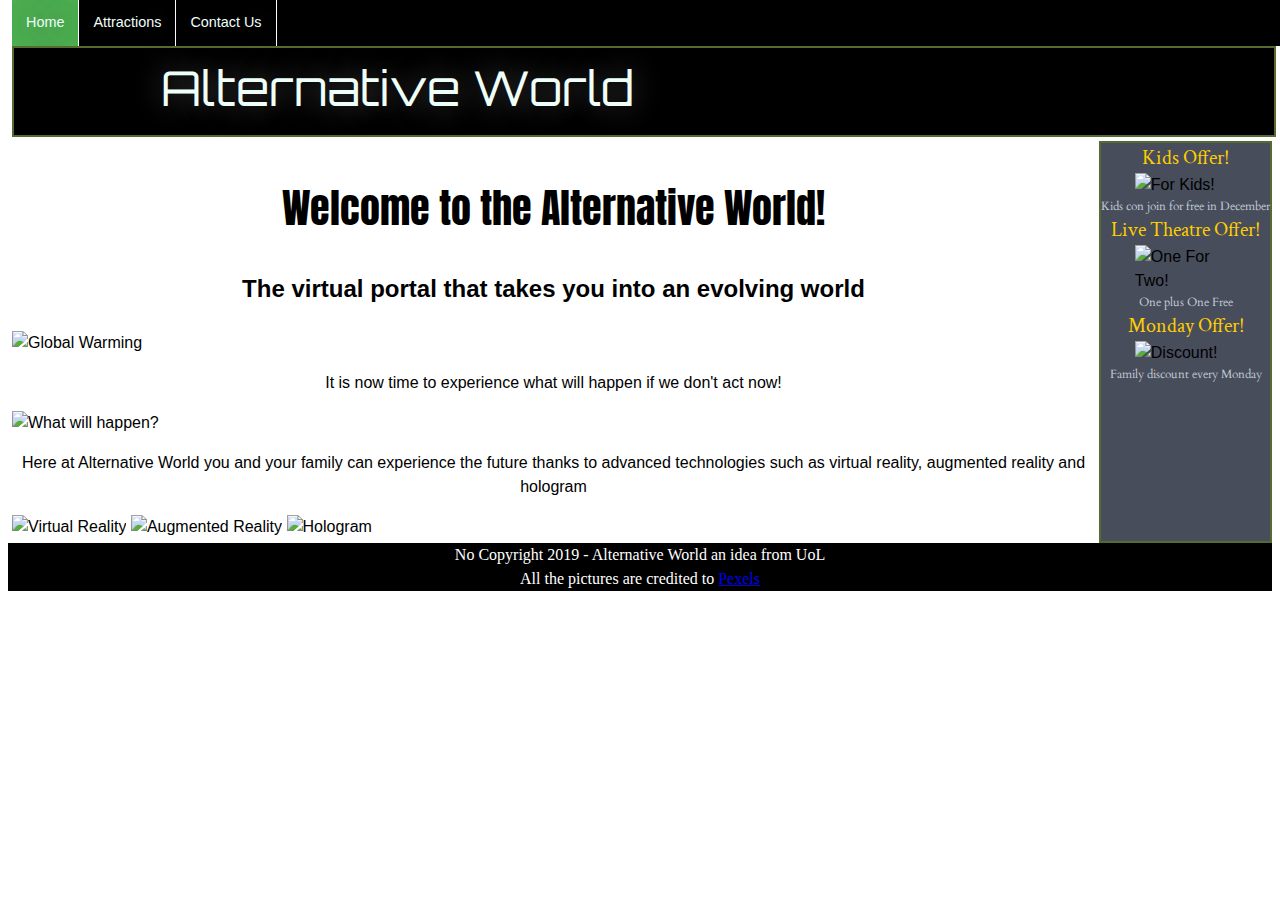
==== website/index.html @ 8f1f7868 "Add files via upload" ====
<!DOCTYPE html>

<html lang="en">

<!-- This head section contains all the invisible information about the page -->
<head>
	<title>Alternative World</title>
	<meta charset="UTF-8">
	<meta name="description" content="The Alternative World Theme Park helps people experience how is the global warming  affecting the future of our world">
	<meta name="keywords" content="Theme Park, thrilling, global warming, rolller coaster, virtual reality, amusement park, indoor, Alternative World">
	<meta name="author" content="Marco Orsini">
	<meta name="viewport" content="width=device-width, initial-scale=1.0">
	<meta name="refresh" content="10">
	<link rel="stylesheet" type="text/css" href="StyleSheet/style.css">
	<meta name="robots" content="noindex,nofollow"> <!--Block the search engine discovery/crawling until the web site is complete-->
</head>

<!-- This body section contains the structure for all the visble content -->
<body>
<!-- The video -->
<!--<video autoplay muted loop id="backgroundVideo">
  <source src="./media/2757709.mp4" type="video/mp4">
</video>
-->

    <div class="grid-container-index">
        <!-- Navigation Bar -->    
        <nav>
            <ul>
                <li><a class="active" href=".">Home</a></li>
		        <li><a href="attractions.html">Attractions</a></li>
		        <li><a href="contactus.html">Contact Us</a></li>
	        </ul>
        </nav>

        <!-- The header section, with the logo and the welcome title -->
        <header class="logo-anima"> 
            <img src="img/logo2.png" alt="Alternative World Logo">
	        <h1>Alternative World</h1>
        </header>


        <!-- The main content of this page is an introduction of Theme Park -->
        <main>
            <h2>Welcome to the Alternative World!</h2>
	        <article>
                <h3>The virtual portal that takes you into an evolving world </h3>  
		        <img src="img/planetB.jpg" alt="Global Warming" class="center">
                <p>It is now time to experience what will happen if we don't act now!</p>
		        <img src="img/big-waves.jpg" alt="What will happen?" class="center">
		        <p>Here at Alternative World you and your family can experience the future thanks to advanced technologies such as virtual reality, augmented reality and hologram </p>
		        <img src="img/virtualReality.jpg" alt="Virtual Reality" style="width:25%;">
		        <img src="img/augmented-reality.png" alt="Augmented Reality" style="width:30% ;">
		        <img src="img/hologram-show.jpg"  alt="Hologram" style="width:43%;">
            </article>
        </main>

        <!-- Aside to advertise offers -->
        <aside>
	       <div class="offerTitle"> Kids Offer!</div>
	       <img src="img/kids.jpg" alt="For Kids!"/>
	       <div class="offerDescription">Kids con join for free in December</div>

	       <div class="offerTitle"> Live Theatre Offer!</div>
	       <img src="img/onefortwo.jpg" alt="One For Two!"/>
	       <div class="offerDescription">One plus One Free</div>

	       <div class="offerTitle">Monday Offer!</div>
	       <img src="img/offer.jpg" alt="Discount!"/>
	       <div class="offerDescription">Family discount every Monday</div>
        </aside>

        <!-- General information provided in the Footer of the page -->
        <footer>
	       No Copyright 2019 - Alternative World an idea from UoL
	       <br>
	       All the pictures are credited to <a href="https://www.pexels.com/"> Pexels</a>
        </footer>
    </div>
</body>
</html>
---- website/StyleSheet/style.css ----
/*Custom Fonts-------------------------------------*/
@import url('https://fonts.googleapis.com/css?family=Anton');
/* Web Site Title */
@import url('https://fonts.googleapis.com/css?family=Orbitron&display=swap'); 
/* Aside Title */
@import url('https://fonts.googleapis.com/css?family=Crimson+Text|Work+Sans:400,700');
/* Aside description */
@import url('https://fonts.googleapis.com/css?family=Cardo:400,700|Oswald');

/*Animations-------------------------------------*/
@keyframes logo-anima {
  0%   {left:800px; top:0px;}
  25%  {left:600px; top:0px;}
  50%  {left:400px; top:0px;}
  75%  {left:200px; top:0px;}
  100% {left:0px; top:0px;}
}

/*Common CSS-------------------------------------*/
* {
    box-sizing: border-box;
}

body {
    height:100%;
    font-family: Avenir,Helvetica,Arial,sans-serif;
    line-height: 1.5;
    font-size: 1rem;
}

h1 {
    border: 0px;
    padding: 0px;
    margin: 0px;
    padding-left: 1.5em; 
	font-family:  space age round, Helvetica, Arial, sans-serif;
	font-style: normal;
	font-variant: normal;
	font-weight: normal;
	font-size: 4em;
}

h2 {
	text-align: center;
	font-family:  'Anton', Helvetica, Arial, sans-serif;
	font-style: normal;
	font-variant: normal;
	font-weight: normal;
	font-size: 2.5em;
	color: black;
}

h3 {
    text-align: center; 
	font-family: 'Norwester', Open Sans, Arial, sans-serif;
	font-style: normal;
	font-variant: normal;
	font-weight: bold;
	font-size: 1.5rem;
	color: black;
}

.center {
    display:block;
    margin-left: auto;
    margin-right: auto;
}

p {	
	text-align: center;
    font-family: Norwester,Open Sans,Arial,sans-serif;
    font-style: normal;
    font-variant: normal;
    font-weight: normal;
    font-size: 1em;
}
/*Footer CSS-------------------------------------------*/
footer {
    grid-area: footer;
	clear: both;
	margin-bottom: 0;
	background-color: black;
	text-align: center;
    font-family: 'Times New Roman', Times, serif;
    font-style: normal;
    font-variant: normal;
    font-weight: normal;
    font-size: 1em;
    color: white;
}

/*Nav CSS-------------------------------------------*/
nav {
    grid-area:nav;
    width: 100%;
    border: 0px;
    padding: 0px;
    margin: 4px;
    z-index: 1;
}

nav ul {
	list-style-type: none;
	margin: 0;
	padding: 0;
	overflow: hidden;
	position: fixed;
	top: 0;
	width: 100%;
    background-color: black;
    z-index: 1;
}

nav li {
	float: left;
	border-right: 1px solid white;
    z-index: 1;
}

nav li a {
    display: block;
	color: #EEFFFA;
	text-align: center;
	padding: 12px 14px;
	font-family: Norwester,Open Sans,Arial,sans-serif;
    text-shadow: 0px 0px 30px #555;
    text-decoration: none;
	font-size: 0.9rem;
	font-weight: 400;
	background-color: black;
    z-index: 1;
}

nav li a:hover {
	background-color: darkolivegreen;
    z-index: 1;
}

.active {
	background-color: #4CAF50;
    z-index: 1;
}

/*Header CSS---------------------------------------*/
header {
    grid-area: header;
    width: 100%;
    border: 2px solid darkolivegreen;
    padding: 0px;
    margin: 4px;
    margin-top: 30px; 
    position: relative;
    background-color: black;
}

.logo-anima {
    animation-name: logo-anima;
    animation-duration: 4s;
    animation-iteration-count: 1;
    animation-direction: normal; 
}

header img {
    float:left;
	border: 2px;
    padding: 0px;
    padding-top: 16px;
    margin: 4px;
	float: left;
    height: 5%;
    width: 5%;
}

header h1 {
    float: inherit;
    display: inline-block;
    border: 2px;
    padding: 0px;
    margin: 4px;
    padding-left: 1.5em; 
	font-family:  'Orbitron', sans-serif;
	font-style: normal;
	font-variant: normal;
	font-weight: normal;
	font-size: 3rem;
    color: #EEFFFA;
    text-shadow: 0px 0px 30px #555;
}

/*MAIN CSS---------------------------------------*/
main {
    grid-area: main;
    border: 2px;
    padding: 0px;
    margin: 4px;
    justify-content: center;
}

/*ASIDE CSS---------------------------------------*/
aside {
    grid-area:aside;
    border-style: solid;
    border: 2px solid darkolivegreen;
    background-color: #484d5c;
}

aside .offerTitle {
	text-align: center;
    font-family: 'Crimson Text', serif;
    font-style: normal;
    font-variant: normal;
    font-weight: normal;
    font-size: 1.25rem;
    color: #ffce00;
}

aside .offerDescription {
	text-align: center;
    font-family: 'Cardo', serif;
    font-style: normal;
    font-variant: normal;
    font-weight: normal;
    font-size: 0.75rem;
    color: #c0ccd4;
}

aside img {
	display: block;
	margin-left: auto;
	margin-right: auto;
	width: 60%;
}

/*Index CSS---------------------------------------*/
.grid-container-index {
    display:grid;
    grid-template-columns: auto auto auto;
    grid-template-areas:
        'nav nav nav'
        'header header header'
        'main main aside'
        'footer footer footer';
    background-color:white;
}

/*Attractions---------------------------------------*/
.grid-container-attractions {
    display:grid;
    grid-template-columns: auto auto auto;
    grid-template-areas:
        'nav nav nav'
        'header header header'
        'main main main'
        'footer footer footer';
    background-color:white;
}

.attraction-content {
    display:grid;
    grid-template-columns: auto auto;
    padding:10px
}

.grid-item {
    width: 100%;
    border: 2px solid darkolivegreen;
    padding: 0px;
    margin: 4px;
    margin-top: 30px; 
    position: relative;
    background-color: white;
    display: inline-grid;
    justify-items: center;
}

.attractionTitle {
	text-align: center;
    font-family: 'Anton', Arial, Helvetica, sans-serif;
    font-style: normal;
    font-variant: normal;
    font-weight: normal;
    font-size: 2em;
}

.attractionDescription {
	text-align: center;
    font-family: Norwester, Open Sans,Arial, sans-serif;
    font-style: normal;
    font-variant: normal;
    font-weight: normal;
    font-size: 1.5em;
}

/*Contact Us---------------------------------------*/
/* Add a background color and some padding around the form */
.grid-container-contactus {
    display:grid;
    grid-template-columns: auto auto auto;
    grid-template-areas:
        'nav nav nav'
        'header header header'
        'container container container'
        'footer footer footer';
    background-color:white;
}
.container form {
    font-family: Norwester,Open Sans,Arial,sans-serif;
	font-style: normal;
	font-variant: normal;
	font-weight: normal;
	font-size: 0.75em;
	color: black;
}

.container {
    grid-area: container;
    border-radius: 5px;
    background-color: #6A8A82;
    padding: 20px;
}

.container h2 {
	position: relative;
	text-align: center;
	padding-left: 2em;
	font-family:  'Anton', Arial, Helvetica, sans-serif;
	font-style: normal;
	font-variant: normal;
	font-weight: normal;
	font-size: 2.5em;
	color: black;	
}

/* Style inputs with type="text", select elements and textareas */
input[type=text], textarea {
  width: 100%; /* Full width */
  padding: 12px; /* Some padding */
  border: 1px solid #ccc; /* Gray border */
  border-radius: 4px; /* Rounded borders */
  box-sizing: border-box; /* Make sure that padding and width stays in place */
  margin-top: 6px; /* Add a top margin */
  margin-bottom: 16px; /* Bottom margin */
  resize: vertical /* Allow the user to vertically resize the textarea (not horizontally) */
}

/* Style the submit button with a specific background color etc */
input[type=submit] {
  background-color: #4CAF50;
  color: white;
  padding: 12px 20px;
  border: none;
  border-radius: 4px;
  cursor: pointer;
}

/* When moving the mouse over the submit button, add a darker green color */
input[type=submit]:hover {
  background-color: #45a049;
}
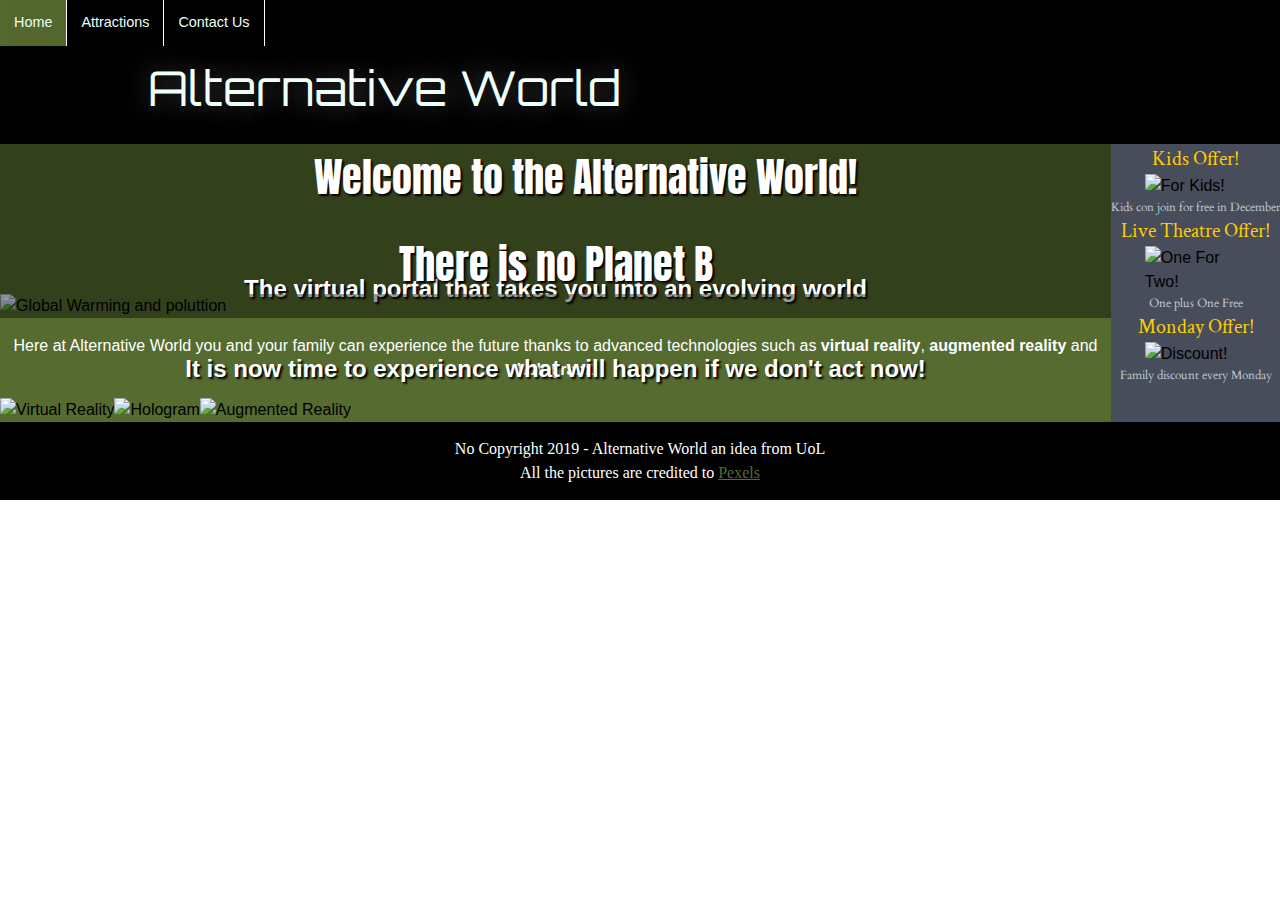
==== commit ae0df225: "Modify the attractions page." ====
--- a/website/index.html
+++ b/website/index.html
@@ -11,17 +11,12 @@
 	<meta name="author" content="Marco Orsini">
 	<meta name="viewport" content="width=device-width, initial-scale=1.0">
 	<meta name="refresh" content="10">
-	<link rel="stylesheet" type="text/css" href="StyleSheet/style.css">
+	<link rel="stylesheet" type="text/css" href="css/style.css">
 	<meta name="robots" content="noindex,nofollow"> <!--Block the search engine discovery/crawling until the web site is complete-->
 </head>
 
 <!-- This body section contains the structure for all the visble content -->
 <body>
-<!-- The video -->
-<!--<video autoplay muted loop id="backgroundVideo">
-  <source src="./media/2757709.mp4" type="video/mp4">
-</video>
--->
 
     <div class="grid-container-index">
         <!-- Navigation Bar -->    
@@ -42,16 +37,29 @@
 
         <!-- The main content of this page is an introduction of Theme Park -->
         <main>
-            <h2>Welcome to the Alternative World!</h2>
 	        <article>
-                <h3>The virtual portal that takes you into an evolving world </h3>  
-		        <img src="img/planetB.jpg" alt="Global Warming" class="center">
-                <p>It is now time to experience what will happen if we don't act now!</p>
-		        <img src="img/big-waves.jpg" alt="What will happen?" class="center">
-		        <p>Here at Alternative World you and your family can experience the future thanks to advanced technologies such as virtual reality, augmented reality and hologram </p>
-		        <img src="img/virtualReality.jpg" alt="Virtual Reality" style="width:25%;">
-		        <img src="img/augmented-reality.png" alt="Augmented Reality" style="width:30% ;">
-		        <img src="img/hologram-show.jpg"  alt="Hologram" style="width:43%;">
+				<div class="video-wrapper">
+					<div class="video-overlay">
+						<h1>Welcome to the Alternative World!</h1>
+						<p>The virtual portal that takes you into an evolving world </p> 
+					</div>
+					<video autoplay muted loop id="introduction-video">
+						<source src="./media/city.mp4" type="video/mp4"/>
+					</video>
+				</div>
+				<div class="image-wrapper">
+					<div class="image-overlay">
+						<h2>There is no Planet B</h2>
+						<p>It is now time to experience what will happen if we don't act now!</p>
+					</div>
+					<img src="./img/waste.jpg" alt="Global Warming and poluttion"/>
+				</div>
+				<p>Here at Alternative World you and your family can experience the future thanks to advanced technologies such as <strong>virtual reality</strong>, <strong>augmented reality</strong> and <strong>hologram</strong>.</p>
+				<div class="flex-tiles">
+					<img src="img/virtual-reality.jpg" alt="Virtual Reality">
+					<img src="img/art-blur.jpg"  alt="Hologram">
+					<img src="img/augmented-reality-2.jpg" alt="Augmented Reality">
+				</div>
             </article>
         </main>
 
--- a/website/css/style.css
+++ b/website/css/style.css
@@ -0,0 +1,402 @@
+/*Custom Fonts-------------------------------------*/
+@import url('https://fonts.googleapis.com/css?family=Anton');
+/* Web Site Title */
+@import url('https://fonts.googleapis.com/css?family=Orbitron&display=swap'); 
+/* Aside Title */
+@import url('https://fonts.googleapis.com/css?family=Crimson+Text|Work+Sans:400,700');
+/* Aside description */
+@import url('https://fonts.googleapis.com/css?family=Cardo:400,700|Oswald');
+
+/*Animations-------------------------------------*/
+@keyframes logo-anima {
+  0%   {left:800px; top:0px;}
+  25%  {left:600px; top:0px;}
+  50%  {left:400px; top:0px;}
+  75%  {left:200px; top:0px;}
+  100% {left:0px; top:0px;}
+}
+
+/*Common CSS-------------------------------------*/
+* {
+    box-sizing: border-box;
+}
+
+body {
+    margin: 0;
+    font-family: Avenir,Helvetica,Arial,sans-serif;
+    line-height: 1.5;
+    font-size: 1rem;
+}
+
+h1 {
+    border: 0px;
+    padding: 0px;
+    margin: 0px;
+    padding-left: 1.5em; 
+	font-family:  space age round, Helvetica, Arial, sans-serif;
+	font-style: normal;
+	font-variant: normal;
+	font-weight: normal;
+	font-size: 4em;
+}
+
+h2,
+main h1 {
+	text-align: center;
+	font-family:  'Anton', Helvetica, Arial, sans-serif;
+	font-style: normal;
+	font-variant: normal;
+	font-weight: normal;
+	font-size: 2.5em;
+    color: white;
+    text-shadow: 2px 2px 2px black;
+}
+
+main h1 {
+    margin: 40px 10px;
+}
+
+h3 {
+    text-align: center; 
+	font-family: 'Norwester', Open Sans, Arial, sans-serif;
+	font-style: normal;
+	font-variant: normal;
+	font-weight: bold;
+	font-size: 1.5rem;
+	color: black;
+}
+
+.center {
+    display:block;
+    margin-left: auto;
+    margin-right: auto;
+}
+
+p {	
+	text-align: center;
+    font-family: Norwester,Open Sans,Arial,sans-serif;
+    font-style: normal;
+    font-variant: normal;
+    font-weight: normal;
+    font-size: 1em;
+}
+
+video,
+img {
+    max-width: 100%;
+}
+
+.video-wrapper,
+.image-wrapper {
+    position: relative;
+    display: flex;
+}
+
+.video-overlay,
+.image-overlay {
+    position: absolute;
+    top: 0;
+    left: 0;
+    background-color: rgba(0, 0, 0, 0.4);
+    width: 100%;
+    height: 100%;
+    display: flex;
+    align-items: center;
+    justify-content: center;
+    flex-direction: column;
+}
+
+.image-overlay p,
+.video-overlay p {
+    font-size: 1.5rem;
+    font-weight: bold;
+    text-shadow: 2px 2px 2px black;
+}
+
+.flex-tiles {
+    display: flex;
+    align-items: center;
+}
+/*Footer CSS-------------------------------------------*/
+footer {
+    grid-area: footer;
+	clear: both;
+	padding: 15px 10px;
+	background-color: black;
+	text-align: center;
+    font-family: 'Times New Roman', Times, serif;
+    font-style: normal;
+    font-variant: normal;
+    font-weight: normal;
+    font-size: 1em;
+    color: white;
+}
+
+footer a {
+    color: darkolivegreen;
+}
+
+/*Nav CSS-------------------------------------------*/
+nav {
+    grid-area:nav;
+    width: 100%;
+    border: 0px;
+    padding: 0px;
+    z-index: 1;
+}
+
+nav ul {
+	list-style-type: none;
+	margin: 0;
+	padding: 0;
+	overflow: hidden;
+	position: fixed;
+	top: 0;
+	width: 100%;
+    background-color: black;
+    z-index: 1;
+}
+
+nav li {
+	float: left;
+	border-right: 1px solid white;
+    z-index: 1;
+}
+
+nav li a {
+    display: block;
+	color: #EEFFFA;
+	text-align: center;
+	padding: 12px 14px;
+	font-family: Norwester,Open Sans,Arial,sans-serif;
+    text-shadow: 0px 0px 30px #555;
+    text-decoration: none;
+	font-size: 0.9rem;
+	font-weight: 400;
+	background-color: black;
+    z-index: 1;
+}
+
+nav li a:hover {
+	background-color: darkolivegreen;
+    z-index: 1;
+}
+
+.active {
+	background-color: #4CAF50;
+    z-index: 1;
+}
+
+/*Header CSS---------------------------------------*/
+header {
+    grid-area: header;
+    width: 100%;
+    padding: 0px;
+    margin-top: 32px; 
+    position: relative;
+    background-color: black;
+}
+
+.logo-anima {
+    animation-name: logo-anima;
+    animation-duration: 4s;
+    animation-iteration-count: 1;
+    animation-direction: normal; 
+}
+
+header img {
+    float:left;
+	border: 2px;
+    padding: 0px;
+    padding-top: 16px;
+    margin: 4px;
+	float: left;
+    height: 5%;
+    width: 5%;
+}
+
+header h1 {
+    display: inline-block;
+    border: 2px;
+    padding: 0px;
+    margin: 20px 4px;
+    padding-left: 1.5em; 
+	font-family:  'Orbitron', sans-serif;
+	font-style: normal;
+	font-variant: normal;
+	font-weight: normal;
+	font-size: 3rem;
+    color: #EEFFFA;
+    text-shadow: 0px 0px 30px #555;
+}
+
+/*MAIN CSS---------------------------------------*/
+main {
+    grid-area: main;
+    border: 2px;
+    padding: 0px;
+    justify-content: center;
+}
+
+main p {
+    color: white;
+}
+
+/*ASIDE CSS---------------------------------------*/
+aside {
+    grid-area:aside;
+    background-color: #484d5c;
+}
+
+aside .offerTitle {
+	text-align: center;
+    font-family: 'Crimson Text', serif;
+    font-style: normal;
+    font-variant: normal;
+    font-weight: normal;
+    font-size: 1.25rem;
+    color: #ffce00;
+}
+
+aside .offerDescription {
+	text-align: center;
+    font-family: 'Cardo', serif;
+    font-style: normal;
+    font-variant: normal;
+    font-weight: normal;
+    font-size: 0.75rem;
+    color: #c0ccd4;
+}
+
+aside img {
+	display: block;
+	margin-left: auto;
+	margin-right: auto;
+	width: 60%;
+}
+
+/*Index CSS---------------------------------------*/
+.grid-container-index {
+    display:grid;
+    grid-template-columns: auto auto auto;
+    grid-template-areas:
+        'nav nav nav'
+        'header header header'
+        'main main aside'
+        'footer footer footer';
+    background-color: darkolivegreen;
+}
+
+/*Attractions---------------------------------------*/
+.grid-container-attractions {
+    display:grid;
+    grid-template-columns: auto auto auto;
+    grid-template-areas:
+        'nav nav nav'
+        'header header header'
+        'main main main'
+        'footer footer footer';
+    background-color: darkolivegreen;
+}
+
+.attraction-content {
+    display:grid;
+    grid-template-columns: auto auto;
+    padding:10px;
+    grid-row-gap: 10px;
+    grid-column-gap: 10px;
+}
+
+.grid-item {
+    width: 100%;
+    padding: 0px;
+    position: relative;
+    background-color: white;
+    display: inline-grid;
+    justify-items: center;
+}
+
+.attractionTitle {
+	text-align: center;
+    font-family: 'Anton', Arial, Helvetica, sans-serif;
+    font-style: normal;
+    font-variant: normal;
+    font-weight: normal;
+    font-size: 2em;
+}
+
+.attractionDescription {
+	text-align: center;
+    font-family: Norwester, Open Sans,Arial, sans-serif;
+    font-style: normal;
+    font-variant: normal;
+    font-weight: normal;
+    font-size: 1.5em;
+}
+
+/*Contact Us---------------------------------------*/
+/* Add a background color and some padding around the form */
+.grid-container-contactus {
+    display:grid;
+    grid-template-columns: auto auto auto;
+    grid-template-areas:
+        'nav nav nav'
+        'header header header'
+        'container container container'
+        'footer footer footer';
+    background-color:white;
+}
+.container form {
+    font-family: Norwester,Open Sans,Arial,sans-serif;
+	font-style: normal;
+	font-variant: normal;
+	font-weight: normal;
+	font-size: 0.75em;
+	color: black;
+}
+
+.container {
+    grid-area: container;
+    border-radius: 5px;
+    background-color: #6A8A82;
+    padding: 20px;
+}
+
+.container h2 {
+	position: relative;
+	text-align: center;
+	padding-left: 2em;
+	font-family:  'Anton', Arial, Helvetica, sans-serif;
+	font-style: normal;
+	font-variant: normal;
+	font-weight: normal;
+	font-size: 2.5em;
+	color: black;	
+}
+
+/* Style inputs with type="text", select elements and textareas */
+input[type=text], textarea {
+  width: 100%; /* Full width */
+  padding: 12px; /* Some padding */
+  border: 1px solid #ccc; /* Gray border */
+  border-radius: 4px; /* Rounded borders */
+  box-sizing: border-box; /* Make sure that padding and width stays in place */
+  margin-top: 6px; /* Add a top margin */
+  margin-bottom: 16px; /* Bottom margin */
+  resize: vertical /* Allow the user to vertically resize the textarea (not horizontally) */
+}
+
+/* Style the submit button with a specific background color etc */
+input[type=submit] {
+  background-color: #4CAF50;
+  color: white;
+  padding: 12px 20px;
+  border: none;
+  border-radius: 4px;
+  cursor: pointer;
+}
+
+/* When moving the mouse over the submit button, add a darker green color */
+input[type=submit]:hover {
+  background-color: #45a049;
+}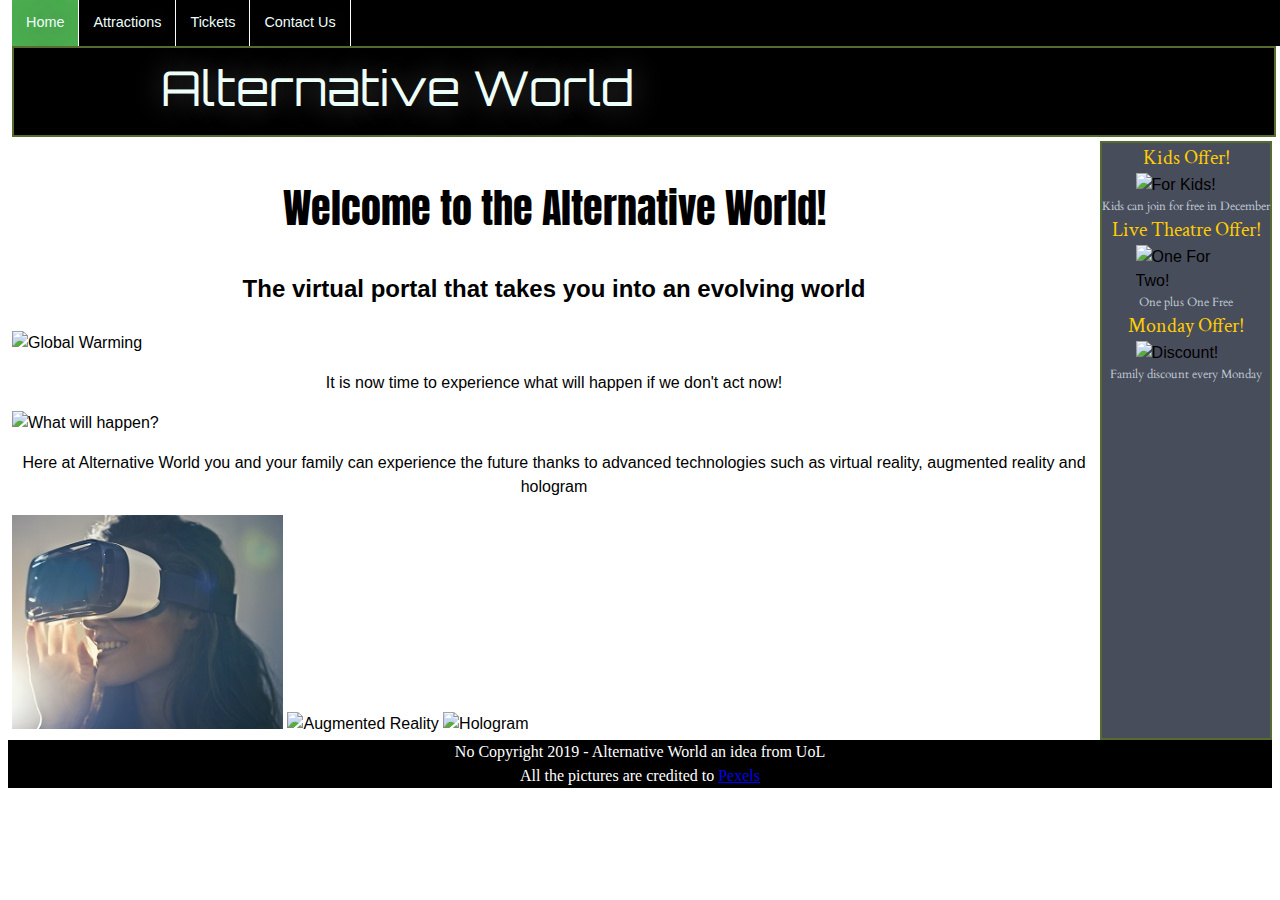
==== commit 13b7b7fe: "Tickets Page" ====
--- a/website/index.html
+++ b/website/index.html
@@ -11,19 +11,25 @@
 	<meta name="author" content="Marco Orsini">
 	<meta name="viewport" content="width=device-width, initial-scale=1.0">
 	<meta name="refresh" content="10">
-	<link rel="stylesheet" type="text/css" href="css/style.css">
+	<link rel="stylesheet" type="text/css" href="StyleSheet/style.css">
 	<meta name="robots" content="noindex,nofollow"> <!--Block the search engine discovery/crawling until the web site is complete-->
 </head>
 
 <!-- This body section contains the structure for all the visble content -->
 <body>
+<!-- The video -->
+<!--<video autoplay muted loop id="backgroundVideo">
+  <source src="./media/2757709.mp4" type="video/mp4">
+</video>
+-->
 
     <div class="grid-container-index">
         <!-- Navigation Bar -->    
         <nav>
             <ul>
                 <li><a class="active" href=".">Home</a></li>
-		        <li><a href="attractions.html">Attractions</a></li>
+		        <li><a href="attractions.html">Attractions</a></li>+
+                <li><a href="Tickets.html">Tickets</a></li>
 		        <li><a href="contactus.html">Contact Us</a></li>
 	        </ul>
         </nav>
@@ -37,29 +43,16 @@
 
         <!-- The main content of this page is an introduction of Theme Park -->
         <main>
+            <h2>Welcome to the Alternative World!</h2>
 	        <article>
-				<div class="video-wrapper">
-					<div class="video-overlay">
-						<h1>Welcome to the Alternative World!</h1>
-						<p>The virtual portal that takes you into an evolving world </p> 
-					</div>
-					<video autoplay muted loop id="introduction-video">
-						<source src="./media/city.mp4" type="video/mp4"/>
-					</video>
-				</div>
-				<div class="image-wrapper">
-					<div class="image-overlay">
-						<h2>There is no Planet B</h2>
-						<p>It is now time to experience what will happen if we don't act now!</p>
-					</div>
-					<img src="./img/waste.jpg" alt="Global Warming and poluttion"/>
-				</div>
-				<p>Here at Alternative World you and your family can experience the future thanks to advanced technologies such as <strong>virtual reality</strong>, <strong>augmented reality</strong> and <strong>hologram</strong>.</p>
-				<div class="flex-tiles">
-					<img src="img/virtual-reality.jpg" alt="Virtual Reality">
-					<img src="img/art-blur.jpg"  alt="Hologram">
-					<img src="img/augmented-reality-2.jpg" alt="Augmented Reality">
-				</div>
+                <h3>The virtual portal that takes you into an evolving world </h3>  
+		        <img src="img/planetB.jpg" alt="Global Warming" class="center">
+                <p>It is now time to experience what will happen if we don't act now!</p>
+		        <img src="img/big-waves.jpg" alt="What will happen?" class="center">
+		        <p>Here at Alternative World you and your family can experience the future thanks to advanced technologies such as virtual reality, augmented reality and hologram </p>
+		        <img src="img/virtualReality.jpg" alt="Virtual Reality" style="width:25%;">
+		        <img src="img/augmented-reality.png" alt="Augmented Reality" style="width:30% ;">
+		        <img src="img/hologram-show.jpg"  alt="Hologram" style="width:43%;">
             </article>
         </main>
 
@@ -67,7 +60,7 @@
         <aside>
 	       <div class="offerTitle"> Kids Offer!</div>
 	       <img src="img/kids.jpg" alt="For Kids!"/>
-	       <div class="offerDescription">Kids con join for free in December</div>
+	       <div class="offerDescription">Kids can join for free in December</div>
 
 	       <div class="offerTitle"> Live Theatre Offer!</div>
 	       <img src="img/onefortwo.jpg" alt="One For Two!"/>
--- a/website/StyleSheet/style.css
+++ b/website/StyleSheet/style.css
@@ -0,0 +1,359 @@
+/*Custom Fonts-------------------------------------*/
+@import url('https://fonts.googleapis.com/css?family=Anton');
+/* Web Site Title */
+@import url('https://fonts.googleapis.com/css?family=Orbitron&display=swap'); 
+/* Aside Title */
+@import url('https://fonts.googleapis.com/css?family=Crimson+Text|Work+Sans:400,700');
+/* Aside description */
+@import url('https://fonts.googleapis.com/css?family=Cardo:400,700|Oswald');
+
+/*Animations-------------------------------------*/
+@keyframes logo-anima {
+  0%   {left:800px; top:0px;}
+  25%  {left:600px; top:0px;}
+  50%  {left:400px; top:0px;}
+  75%  {left:200px; top:0px;}
+  100% {left:0px; top:0px;}
+}
+
+/*Common CSS-------------------------------------*/
+* {
+    box-sizing: border-box;
+}
+
+body {
+    height:100%;
+    font-family: Avenir,Helvetica,Arial,sans-serif;
+    line-height: 1.5;
+    font-size: 1rem;
+}
+
+h1 {
+    border: 0px;
+    padding: 0px;
+    margin: 0px;
+    padding-left: 1.5em; 
+	font-family:  space age round, Helvetica, Arial, sans-serif;
+	font-style: normal;
+	font-variant: normal;
+	font-weight: normal;
+	font-size: 4em;
+}
+
+h2 {
+	text-align: center;
+	font-family:  'Anton', Helvetica, Arial, sans-serif;
+	font-style: normal;
+	font-variant: normal;
+	font-weight: normal;
+	font-size: 2.5em;
+	color: black;
+}
+
+h3 {
+    text-align: center; 
+	font-family: 'Norwester', Open Sans, Arial, sans-serif;
+	font-style: normal;
+	font-variant: normal;
+	font-weight: bold;
+	font-size: 1.5rem;
+	color: black;
+}
+
+.center {
+    display:block;
+    margin-left: auto;
+    margin-right: auto;
+}
+
+p {	
+	text-align: center;
+    font-family: Norwester,Open Sans,Arial,sans-serif;
+    font-style: normal;
+    font-variant: normal;
+    font-weight: normal;
+    font-size: 1em;
+}
+/*Footer CSS-------------------------------------------*/
+footer {
+    grid-area: footer;
+	clear: both;
+	margin-bottom: 0;
+	background-color: black;
+	text-align: center;
+    font-family: 'Times New Roman', Times, serif;
+    font-style: normal;
+    font-variant: normal;
+    font-weight: normal;
+    font-size: 1em;
+    color: white;
+}
+
+/*Nav CSS-------------------------------------------*/
+nav {
+    grid-area:nav;
+    width: 100%;
+    border: 0px;
+    padding: 0px;
+    margin: 4px;
+    z-index: 1;
+}
+
+nav ul {
+	list-style-type: none;
+	margin: 0;
+	padding: 0;
+	overflow: hidden;
+	position: fixed;
+	top: 0;
+	width: 100%;
+    background-color: black;
+    z-index: 1;
+}
+
+nav li {
+	float: left;
+	border-right: 1px solid white;
+    z-index: 1;
+}
+
+nav li a {
+    display: block;
+	color: #EEFFFA;
+	text-align: center;
+	padding: 12px 14px;
+	font-family: Norwester,Open Sans,Arial,sans-serif;
+    text-shadow: 0px 0px 30px #555;
+    text-decoration: none;
+	font-size: 0.9rem;
+	font-weight: 400;
+	background-color: black;
+    z-index: 1;
+}
+
+nav li a:hover {
+	background-color: darkolivegreen;
+    z-index: 1;
+}
+
+.active {
+	background-color: #4CAF50;
+    z-index: 1;
+}
+
+/*Header CSS---------------------------------------*/
+header {
+    grid-area: header;
+    width: 100%;
+    border: 2px solid darkolivegreen;
+    padding: 0px;
+    margin: 4px;
+    margin-top: 30px; 
+    position: relative;
+    background-color: black;
+}
+
+.logo-anima {
+    animation-name: logo-anima;
+    animation-duration: 4s;
+    animation-iteration-count: 1;
+    animation-direction: normal; 
+}
+
+header img {
+    float:left;
+	border: 2px;
+    padding: 0px;
+    padding-top: 16px;
+    margin: 4px;
+	float: left;
+    height: 5%;
+    width: 5%;
+}
+
+header h1 {
+    float: inherit;
+    display: inline-block;
+    border: 2px;
+    padding: 0px;
+    margin: 4px;
+    padding-left: 1.5em; 
+	font-family:  'Orbitron', sans-serif;
+	font-style: normal;
+	font-variant: normal;
+	font-weight: normal;
+	font-size: 3rem;
+    color: #EEFFFA;
+    text-shadow: 0px 0px 30px #555;
+}
+
+/*MAIN CSS---------------------------------------*/
+main {
+    grid-area: main;
+    border: 2px;
+    padding: 0px;
+    margin: 4px;
+    justify-content: center;
+}
+
+/*ASIDE CSS---------------------------------------*/
+aside {
+    grid-area:aside;
+    border-style: solid;
+    border: 2px solid darkolivegreen;
+    background-color: #484d5c;
+}
+
+aside .offerTitle {
+	text-align: center;
+    font-family: 'Crimson Text', serif;
+    font-style: normal;
+    font-variant: normal;
+    font-weight: normal;
+    font-size: 1.25rem;
+    color: #ffce00;
+}
+
+aside .offerDescription {
+	text-align: center;
+    font-family: 'Cardo', serif;
+    font-style: normal;
+    font-variant: normal;
+    font-weight: normal;
+    font-size: 0.75rem;
+    color: #c0ccd4;
+}
+
+aside img {
+	display: block;
+	margin-left: auto;
+	margin-right: auto;
+	width: 60%;
+}
+
+/*Index CSS---------------------------------------*/
+.grid-container-index {
+    display:grid;
+    grid-template-columns: auto auto auto;
+    grid-template-areas:
+        'nav nav nav'
+        'header header header'
+        'main main aside'
+        'footer footer footer';
+    background-color:white;
+}
+
+/*Attractions---------------------------------------*/
+.grid-container-attractions {
+    display:grid;
+    grid-template-columns: auto auto auto;
+    grid-template-areas:
+        'nav nav nav'
+        'header header header'
+        'main main main'
+        'footer footer footer';
+    background-color:white;
+}
+
+.attraction-content {
+    display:grid;
+    grid-template-columns: auto auto;
+    padding:10px
+}
+
+.grid-item {
+    width: 100%;
+    border: 2px solid darkolivegreen;
+    padding: 0px;
+    margin: 4px;
+    margin-top: 30px; 
+    position: relative;
+    background-color: white;
+    display: inline-grid;
+    justify-items: center;
+}
+
+.attractionTitle {
+	text-align: center;
+    font-family: 'Anton', Arial, Helvetica, sans-serif;
+    font-style: normal;
+    font-variant: normal;
+    font-weight: normal;
+    font-size: 2em;
+}
+
+.attractionDescription {
+	text-align: center;
+    font-family: Norwester, Open Sans,Arial, sans-serif;
+    font-style: normal;
+    font-variant: normal;
+    font-weight: normal;
+    font-size: 1.5em;
+}
+
+/*Contact Us---------------------------------------*/
+/* Add a background color and some padding around the form */
+.grid-container-contactus {
+    display:grid;
+    grid-template-columns: auto auto auto;
+    grid-template-areas:
+        'nav nav nav'
+        'header header header'
+        'container container container'
+        'footer footer footer';
+    background-color:white;
+}
+.container form {
+    font-family: Norwester,Open Sans,Arial,sans-serif;
+	font-style: normal;
+	font-variant: normal;
+	font-weight: normal;
+	font-size: 0.75em;
+	color: black;
+}
+
+.container {
+    grid-area: container;
+    border-radius: 5px;
+    background-color: #6A8A82;
+    padding: 20px;
+}
+
+.container h2 {
+	position: relative;
+	text-align: center;
+	padding-left: 2em;
+	font-family:  'Anton', Arial, Helvetica, sans-serif;
+	font-style: normal;
+	font-variant: normal;
+	font-weight: normal;
+	font-size: 2.5em;
+	color: black;	
+}
+
+/* Style inputs with type="text", select elements and textareas */
+input[type=text], textarea {
+  width: 100%; /* Full width */
+  padding: 12px; /* Some padding */
+  border: 1px solid #ccc; /* Gray border */
+  border-radius: 4px; /* Rounded borders */
+  box-sizing: border-box; /* Make sure that padding and width stays in place */
+  margin-top: 6px; /* Add a top margin */
+  margin-bottom: 16px; /* Bottom margin */
+  resize: vertical /* Allow the user to vertically resize the textarea (not horizontally) */
+}
+
+/* Style the submit button with a specific background color etc */
+input[type=submit] {
+  background-color: #4CAF50;
+  color: white;
+  padding: 12px 20px;
+  border: none;
+  border-radius: 4px;
+  cursor: pointer;
+}
+
+/* When moving the mouse over the submit button, add a darker green color */
+input[type=submit]:hover {
+  background-color: #45a049;
+}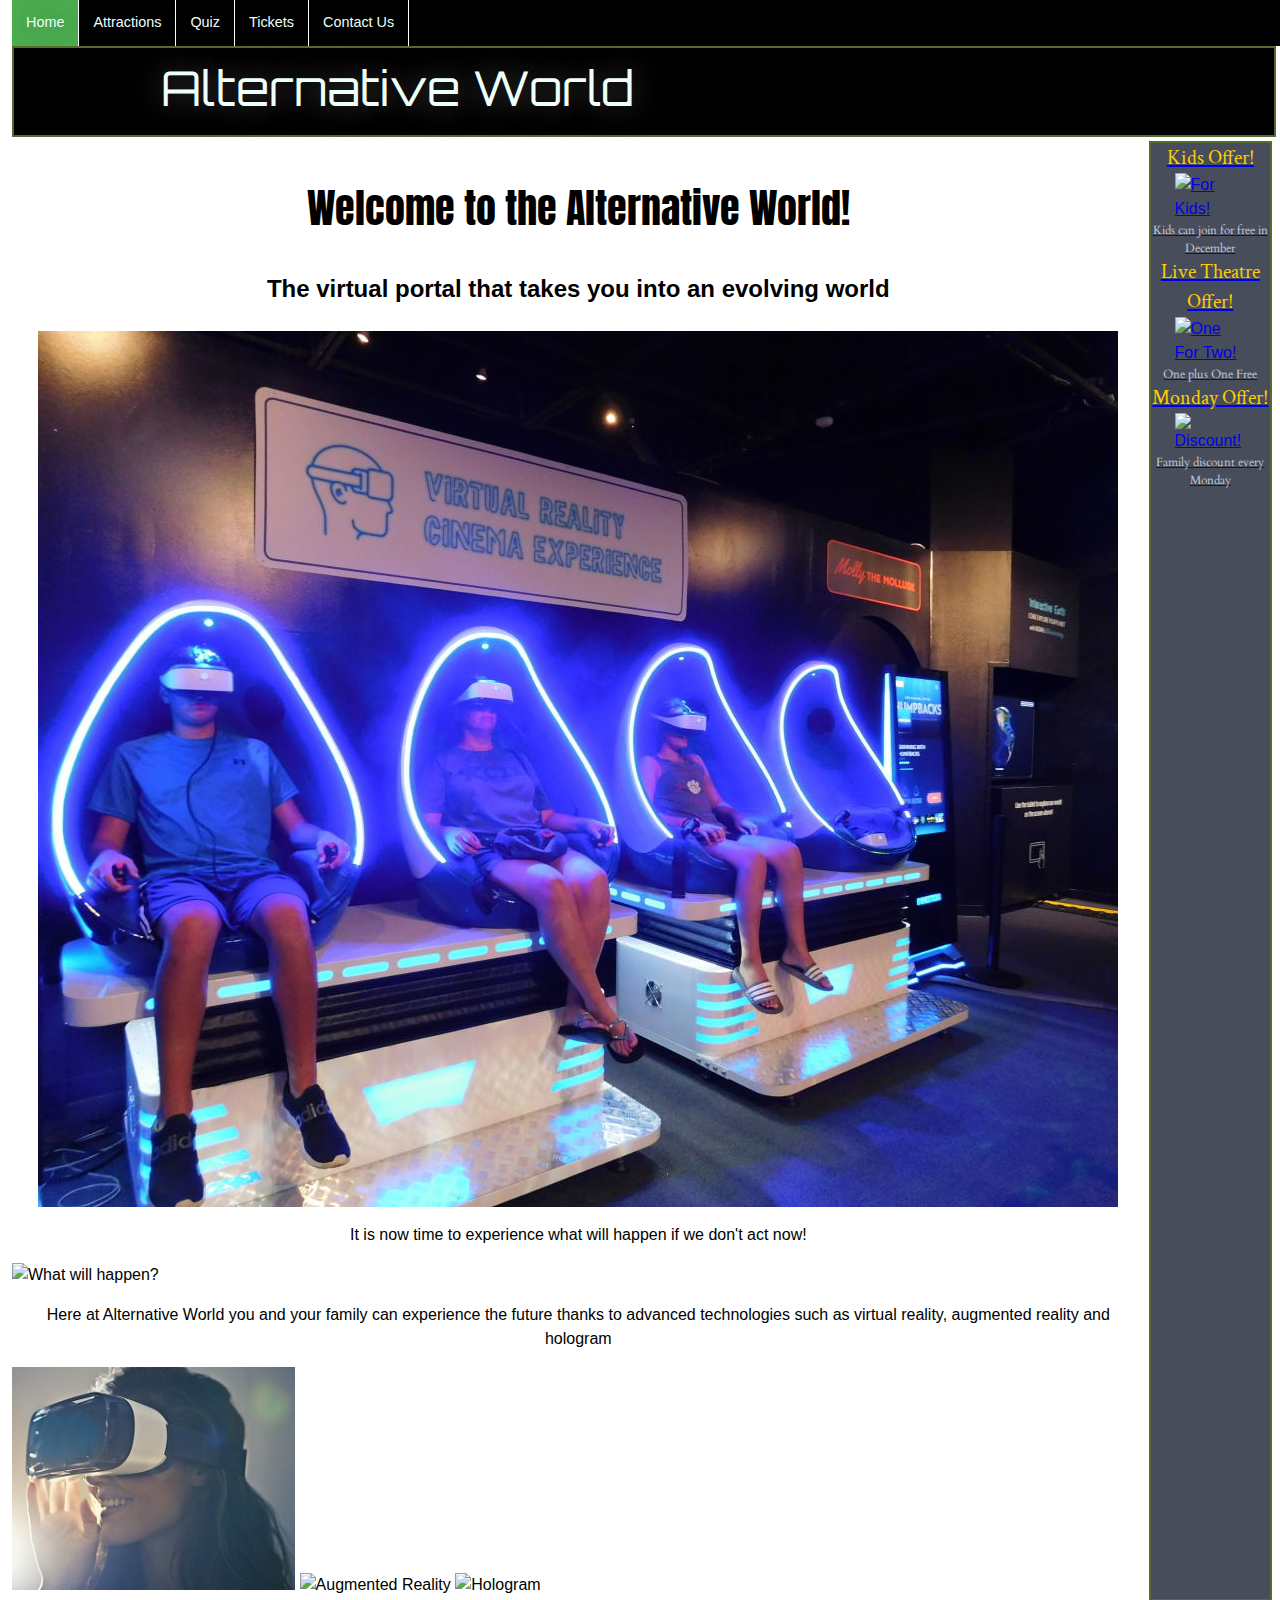
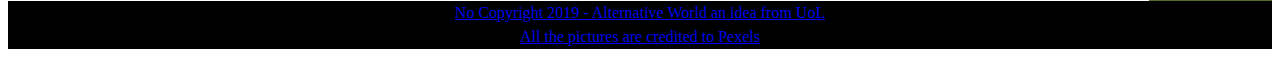
==== commit a529290b: "Merge branch 'master' into add-quiz" ====
--- a/website/index.html
+++ b/website/index.html
@@ -1,82 +1,85 @@
-<!DOCTYPE html>
-
-<html lang="en">
-
-<!-- This head section contains all the invisible information about the page -->
-<head>
-	<title>Alternative World</title>
-	<meta charset="UTF-8">
-	<meta name="description" content="The Alternative World Theme Park helps people experience how is the global warming  affecting the future of our world">
-	<meta name="keywords" content="Theme Park, thrilling, global warming, rolller coaster, virtual reality, amusement park, indoor, Alternative World">
-	<meta name="author" content="Marco Orsini">
-	<meta name="viewport" content="width=device-width, initial-scale=1.0">
-	<meta name="refresh" content="10">
-	<link rel="stylesheet" type="text/css" href="StyleSheet/style.css">
-	<meta name="robots" content="noindex,nofollow"> <!--Block the search engine discovery/crawling until the web site is complete-->
-</head>
-
-<!-- This body section contains the structure for all the visble content -->
-<body>
-<!-- The video -->
-<!--<video autoplay muted loop id="backgroundVideo">
-  <source src="./media/2757709.mp4" type="video/mp4">
-</video>
--->
-
-    <div class="grid-container-index">
-        <!-- Navigation Bar -->    
-        <nav>
-            <ul>
-                <li><a class="active" href=".">Home</a></li>
-		        <li><a href="attractions.html">Attractions</a></li>+
-                <li><a href="Tickets.html">Tickets</a></li>
-		        <li><a href="contactus.html">Contact Us</a></li>
-	        </ul>
-        </nav>
-
-        <!-- The header section, with the logo and the welcome title -->
-        <header class="logo-anima"> 
-            <img src="img/logo2.png" alt="Alternative World Logo">
-	        <h1>Alternative World</h1>
-        </header>
-
-
-        <!-- The main content of this page is an introduction of Theme Park -->
-        <main>
-            <h2>Welcome to the Alternative World!</h2>
-	        <article>
-                <h3>The virtual portal that takes you into an evolving world </h3>  
-		        <img src="img/planetB.jpg" alt="Global Warming" class="center">
-                <p>It is now time to experience what will happen if we don't act now!</p>
-		        <img src="img/big-waves.jpg" alt="What will happen?" class="center">
-		        <p>Here at Alternative World you and your family can experience the future thanks to advanced technologies such as virtual reality, augmented reality and hologram </p>
-		        <img src="img/virtualReality.jpg" alt="Virtual Reality" style="width:25%;">
-		        <img src="img/augmented-reality.png" alt="Augmented Reality" style="width:30% ;">
-		        <img src="img/hologram-show.jpg"  alt="Hologram" style="width:43%;">
-            </article>
-        </main>
-
-        <!-- Aside to advertise offers -->
-        <aside>
-	       <div class="offerTitle"> Kids Offer!</div>
-	       <img src="img/kids.jpg" alt="For Kids!"/>
-	       <div class="offerDescription">Kids can join for free in December</div>
-
-	       <div class="offerTitle"> Live Theatre Offer!</div>
-	       <img src="img/onefortwo.jpg" alt="One For Two!"/>
-	       <div class="offerDescription">One plus One Free</div>
-
-	       <div class="offerTitle">Monday Offer!</div>
-	       <img src="img/offer.jpg" alt="Discount!"/>
-	       <div class="offerDescription">Family discount every Monday</div>
-        </aside>
-
-        <!-- General information provided in the Footer of the page -->
-        <footer>
-	       No Copyright 2019 - Alternative World an idea from UoL
-	       <br>
-	       All the pictures are credited to <a href="https://www.pexels.com/"> Pexels</a>
-        </footer>
-    </div>
-</body>
+<!DOCTYPE html>
+
+<html lang="en">
+
+<!-- This head section contains all the invisible information about the page -->
+<head>
+	<title>Alternative World</title>
+	<meta charset="UTF-8">
+	<meta name="description" content="The Alternative World Theme Park helps people experience how is the global warming  affecting the future of our world">
+	<meta name="keywords" content="Theme Park, thrilling, global warming, rolller coaster, virtual reality, amusement park, indoor, Alternative World">
+	<meta name="author" content="Marco Orsini">
+	<meta name="viewport" content="width=device-width, initial-scale=1.0">
+	<meta name="refresh" content="10">
+	<link rel="stylesheet" type="text/css" href="StyleSheet/style.css">
+	<meta name="robots" content="noindex,nofollow"> <!--Block the search engine discovery/crawling until the web site is complete-->
+</head>
+
+<!-- This body section contains the structure for all the visble content -->
+<body>
+<!-- The video -->
+<!--<video autoplay muted loop id="backgroundVideo">
+  <source src="./media/2757709.mp4" type="video/mp4">
+</video>
+-->
+
+    <div class="grid-container-index">
+        <!-- Navigation Bar -->    
+        <nav>
+            <ul>
+                <li><a class="active" href="#">Home</a></li>
+		        <li><a href="attractions.html">Attractions</a></li>
+				    <li><a href="quiz.html">Quiz</a></li>
+                <li><a href="tickets.html">Tickets</a></li>
+		        <li><a href="contactus.html">Contact Us</a></li>
+	        </ul>
+        </nav>
+
+        <!-- The header section, with the logo and the welcome title -->
+        <header class="logo-anima"> 
+            <img src="img/logo2.png" alt="Alternative World Logo">
+	        <h1>Alternative World</h1>
+        </header>
+
+
+        <!-- The main content of this page is an introduction of Theme Park -->
+        <main>
+            <h2>Welcome to the Alternative World!</h2>
+	        <article>
+                <h3>The virtual portal that takes you into an evolving world </h3>  
+		        <img src="img/VR_people.jpg" alt="Virtual Reality" class="center">
+                <p>It is now time to experience what will happen if we don't act now!</p>
+		        <img src="img/big-waves.jpg" alt="What will happen?" class="center">
+		        <p>Here at Alternative World you and your family can experience the future thanks to advanced technologies such as virtual reality, augmented reality and hologram </p>
+		        <img src="img/virtualReality.jpg" alt="Virtual Reality" style="width:25%;">
+		        <img src="img/augmented-reality.png" alt="Augmented Reality" style="width:30% ;">
+		        <img src="img/hologram-show.jpg"  alt="Hologram" style="width:43%;">
+            </article>
+        </main>
+
+        <!-- Aside to advertise offers -->
+        <aside>
+           <a href="tickets.html">
+	       <div class="offerTitle"> Kids Offer!</div>
+	       <img src="img/kids.jpg" alt="For Kids!"/>
+	       <div class="offerDescription">Kids can join for free in December</div>
+           <a href="tickets.html">
+
+	       <div class="offerTitle"> Live Theatre Offer!</div>
+	       <img src="img/onefortwo.jpg" alt="One For Two!"/>
+	       <div class="offerDescription">One plus One Free</div>
+
+	       <div class="offerTitle">Monday Offer!</div>
+	       <img src="img/offer.jpg" alt="Discount!"/>
+	       <div class="offerDescription">Family discount every Monday</div>
+        </aside>
+
+        <!-- General information provided in the Footer of the page -->
+        <footer>
+	       No Copyright 2019 - Alternative World an idea from UoL
+	       <br>
+	       All the pictures are credited to <a href="https://www.pexels.com/"> Pexels</a>
+        </footer>
+    </div>
+</body>
 </html>